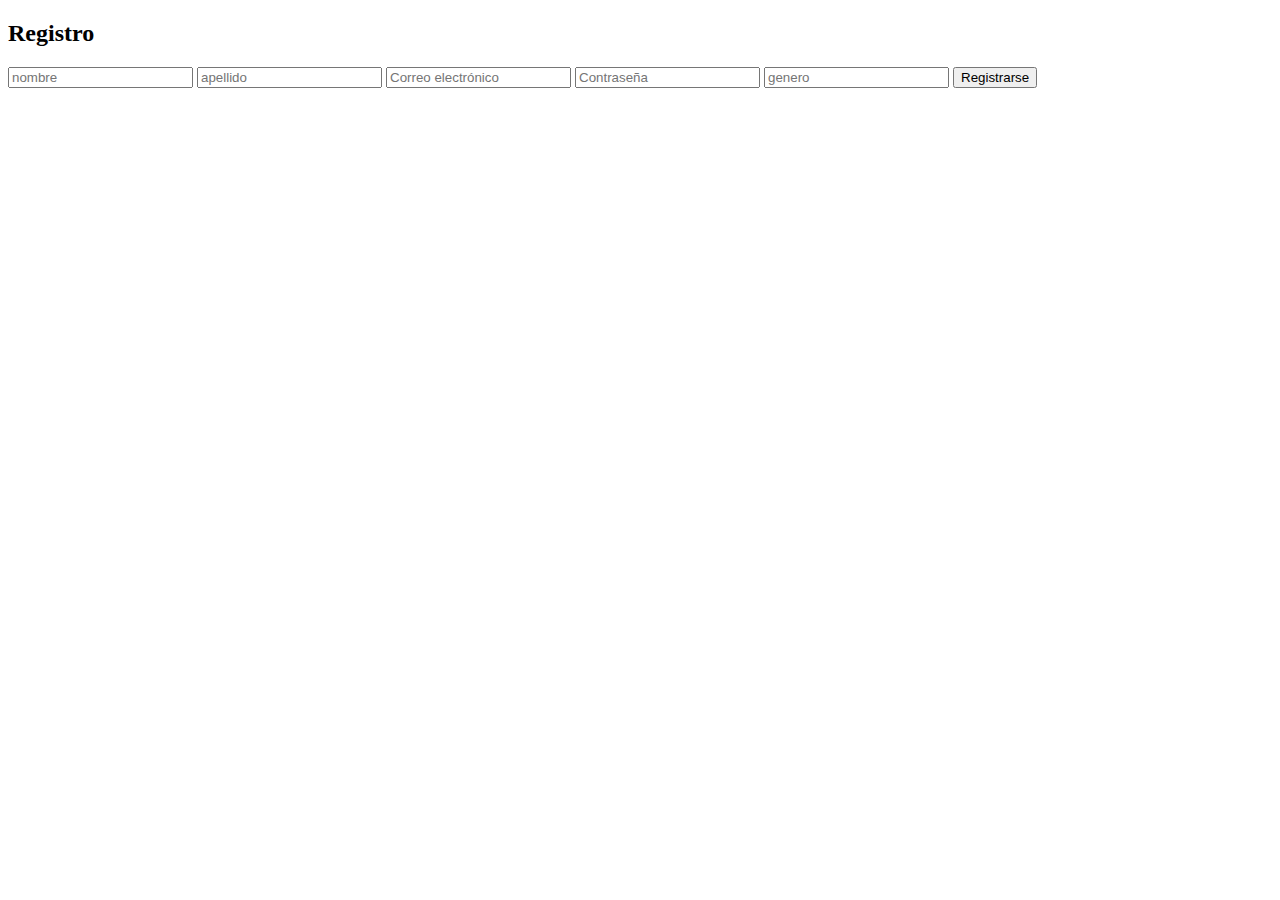
==== registro.html @ 975b3824 "agregando archivo registro.html" ====
<!DOCTYPE html>
<html>
<head>
  <title>Registrate_con_CreaTECNO</title>
  <link rel="stylesheet" href="style.css">

</head>
<body> 
  <div id="registro" class="sise" class="form-control:focus">
    <h2 id="fefe">Registro</h2>
    <form id="registroForm" class="form-control">
        <input type="nombre" id="loginnombre" placeholder="nombre" required>
        <input type="apellido" id="loginapellido" placeholder="apellido" required>
        <input type="email" id="loginEmail" placeholder="Correo electrónico" required>
        <input type="password" id="loginPassword" placeholder="Contraseña" required>
        <input type="genero" id="logingenero" placeholder="genero" required>
        <button type="submit" class="botonregistro">Registrarse</button>   

    </form>   
  </div>
  <script src="script.js"></script>
</body>
</html>
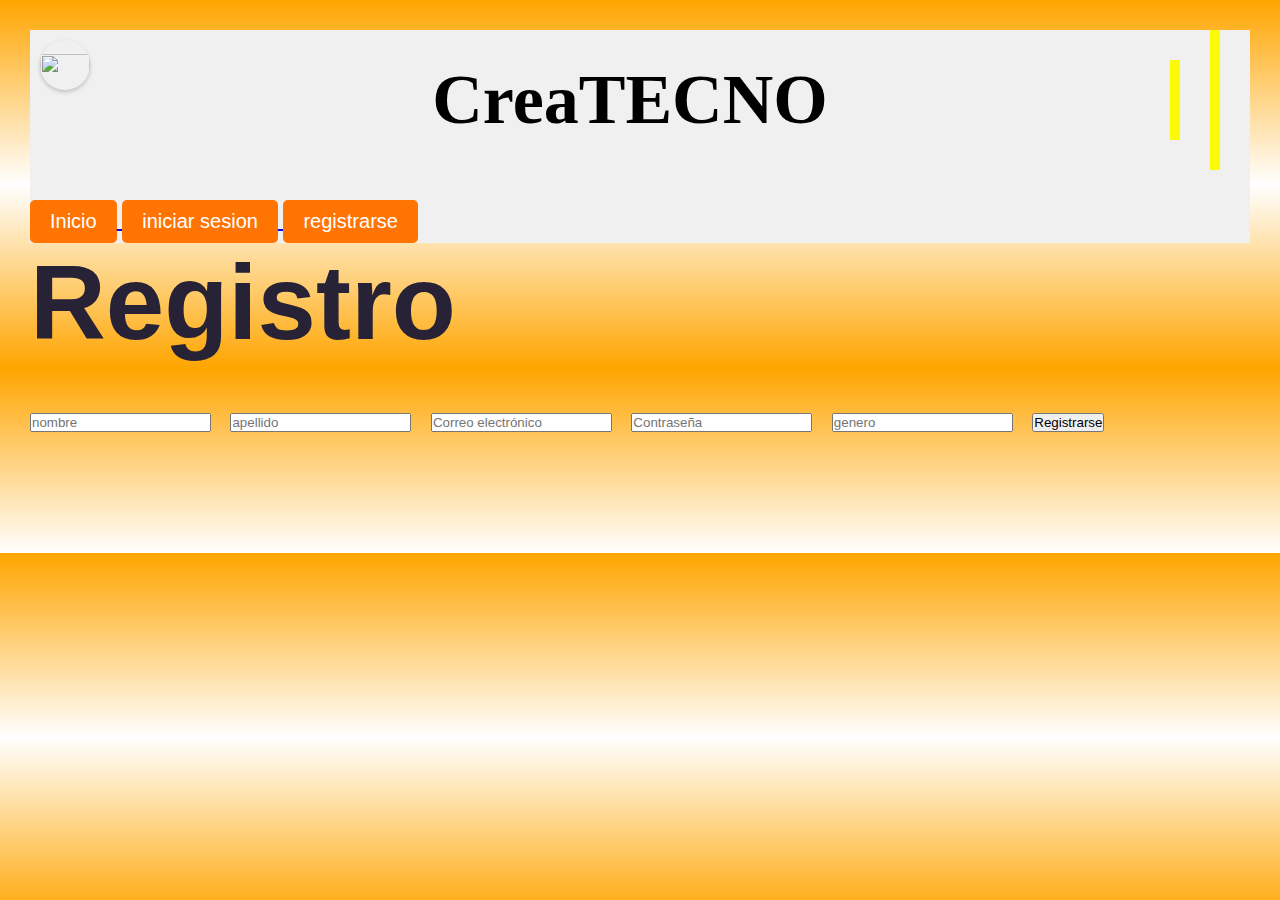
==== commit 37a80f8d: "arreglos al registro" ====
--- a/registro.html
+++ b/registro.html
@@ -1,23 +1,45 @@
 <!DOCTYPE html>
 <html>
+
 <head>
   <title>Registrate_con_CreaTECNO</title>
   <link rel="stylesheet" href="style.css">
 
 </head>
-<body> 
+
+<body style="background:linear-gradient(orange,white,orange,white)">
+  <header>
+    <div id="logo" class="maquinita">
+      <img src="manosjuntas.jpg" class="logo">
+      <h1 class="maquinita" id="logo">CreaTECNO</h1>
+    </div>
+
+    <nav id="menu">
+      <div class="nombreini"></div>
+      <a href="./index.html">
+        <span class="juancho" id="nombre" style="text-align: center;">Inicio </span> </a>
+      <a href="./inicio_sesion.html">
+        <span class="juancho" id="nombre" style="text-align: center;"> iniciar sesion</span>
+      </a>
+
+      <a href="./registro.html">
+        <span class="juancho" id="nombre" style="text-align: center;"> registrarse </span> </a>
+    </nav>
+
+  </header>
   <div id="registro" class="sise" class="form-control:focus">
     <h2 id="fefe">Registro</h2>
     <form id="registroForm" class="form-control">
-        <input type="nombre" id="loginnombre" placeholder="nombre" required>
-        <input type="apellido" id="loginapellido" placeholder="apellido" required>
-        <input type="email" id="loginEmail" placeholder="Correo electrónico" required>
-        <input type="password" id="loginPassword" placeholder="Contraseña" required>
-        <input type="genero" id="logingenero" placeholder="genero" required>
-        <button type="submit" class="botonregistro">Registrarse</button>   
+      <input type="nombre" id="loginnombre" placeholder="nombre" required>
+      <input type="apellido" id="loginapellido" placeholder="apellido" required>
+      <input type="email" id="loginEmail" placeholder="Correo electrónico" required>
+      <input type="password" id="loginPassword" placeholder="Contraseña" required>
+      <input type="genero" id="logingenero" placeholder="genero" required>
+      <button type="submit" class="botonregistro">Registrarse</button>  
 
-    </form>   
+    </form>  
   </div>
   <script src="script.js"></script>
 </body>
-</html> +
+</html>--- a/style.css
+++ b/style.css
@@ -0,0 +1,276 @@
+body {
+  margin: 30px;
+  background-repeat: no-repeat;
+  background-size: contain;
+  font-size: 20px;
+  text-align: justify;
+}
+.pie{
+  text-align: center;
+}
+
+.footer{
+  margin: 100px;
+}
+
+p {
+  margin-bottom: 80px;
+}
+
+.juancho{
+  display: inline-block; 
+  padding: 10px 20px;
+  background-color: rgb(255, 116, 2);
+  color: white; 
+  text-align: center; 
+  border-radius: 5px; 
+  text-decoration: none; 
+  cursor: pointer; 
+  border: none; 
+  transition: background-color 1s ease;
+}
+
+.juancho:hover {
+  background-color: #f4f81b;
+}
+
+.comment-box {
+  border: 2px solid #007bff; 
+  border-radius: 20px;
+  padding: 20px;
+  margin: 20px;
+  background-color: #fff;
+  box-shadow: 4px 4px 8px rgba(0, 0, 0, 0.2);
+  text-align: center;
+}
+
+.imagen1{
+  float: left;
+  margin-right: 20px;
+  background: url('sombra.png') no-repeat bottom right;
+  text-align: right;
+  width: 30%;
+  display: flex;
+  justify-content: space-between;
+  align-items: center;
+}
+
+*{
+  margin: 0px;
+  padding: 0px;
+  box-sizing: border-box;
+  font-family: Arial, Helvetica, sans-serif;
+}
+.justificado{
+  text-align: justify;
+  text-align: left;
+}
+
+.imagen2{
+  float: right;
+  margin-right: 20px;
+  background: url('sombra.png') no-repeat bottom right;
+  width: 40%;
+  display: flex;
+  justify-content: space-between;
+  align-items:center;
+}
+
+.imagen3{
+  float: left;
+  margin-right: 20px;
+  background: url('sombra.png') no-repeat bottom right;
+  width: 50%;
+  display: flex;
+  justify-content: space-between;
+  align-items: center;
+}
+.maquinita {
+  padding: 5px,800px,5px,800px;
+  overflow: hidden;
+  border-right: 0.15em solid rgb(251, 251, 9);
+  white-space: nowrap;
+  animation: typing 3s steps(30, end) infinite;
+  margin-top: inherit 70px;
+  margin-left: 200px;
+  margin-top: 50px;
+}
+
+header{
+  background-color: #f0f0f0;
+  margin: 0px;
+  padding: 0px;
+    box-sizing: border-box;
+    font-family: Arial, Helvetica, sans-serif;
+}
+
+@keyframes typing {
+  from {
+    width: 0;
+  }
+  to {
+    width: 100%;
+  }
+}
+.opigran {
+      animation: girar 1s infinite linear;
+    }
+    
+    @keyframes girar {
+      from {
+        transform: rotate(0deg);
+      }
+      to {
+        transform: rotate(360deg);
+      }
+    }
+
+  .logo {
+    width: 100px;
+    height: 950px;
+    width: 50px;
+    height: 50px;
+    border-radius: 100%;
+    position: fixed;
+    top: 60px;
+    position: absolute;
+    top: 40px;
+    left: 40px;
+    box-shadow: 0 2px 4px rgba(0, 0, 0, 0.2);
+    
+
+  }
+    
+   @keyframes typing {
+    from {
+      width: 0;
+    }
+    to {
+      width: 100%;
+    }
+  }
+      @keyframes girar {
+        from {
+          transform: rotate(0deg);
+        }
+        to {
+          transform: rotate(360deg);
+        }
+      }
+
+      #logo{
+        font-family: 'Pacifico', cursive;
+        font-size: 70px;
+        text-align: center;
+        margin: 30px;
+}
+
+textarea {
+  width: 80%; /* Ajusta el ancho según tus necesidades */
+  background-color: rgba(255, 100, 255, 0.8); /* Fondo blanco con 80% de transparencia */
+  border: 1px solid #ccc;
+  padding: 10px;
+  resize: vertical; /* Permite redimensionar verticalmente */
+} 
+
+
+.form-container {
+  background-color:   
+ #ffff99; 
+  border-radius: 10px;
+  box-shadow: 0px 2px 5px rgba(0, 0, 0, 0.3);
+  padding: 30px;
+  width: 300px;
+  animation: bounce 2s infinite;
+
+}
+.registro{
+ font-size: 700px;
+}
+
+.sise{
+  color: rgb(39, 34, 54);
+  font-size: 70px;
+
+}
+.btn {
+  display: block;
+  width: 100%;
+  padding: 10px;
+  background-color: #f5a834;
+  color: #fff;
+  border: none;
+
+}
+
+.rere{
+  margin-top: 500px;
+  margin-left: 3px;
+  font-size: 50px;
+}
+
+.incluye{
+  margin: 100px;
+  margin-top: 300px;
+  margin-left: 600px;
+  font-size: 50px;
+}
+
+.user-name {
+  color: #333;
+  font-family: 'Montserrat', sans-serif;
+  font-weight: bold;
+  font-family: 'Open Sans', sans-serif;
+  color: rgb(65, 63, 63);
+  display: grid;
+  grid-template-columns: repeat(auto-fit, minmax(200px, 1fr)); 
+  grid-gap: 20px;
+}
+
+.container{
+  display: flex;
+  height: 700px;
+  width: 1000px;
+  box-shadow: 0 0 20px rgba(0,0,0,0.7);
+  margin-top: 150px;
+}
+
+.info{
+  background-image: url();
+  background-position: center center;
+  background-repeat: no-repeat;
+  background-size: 150px 50px;
+  width: 50%;
+  background:linear-gradient(#f5a834,white, orange);
+}
+
+.txt-1{
+  color: rgb(0, 0, 0);
+  text-transform: capitalize;
+  font-size: 20px;
+  margin-bottom: 25px;
+}
+
+.info h2 {
+  color: rgb(0, 0, 0);
+  text-transform: uppercase;
+  font-size: 50px;
+  margin-bottom: 25px;
+}
+
+.info hr{
+  width: 45px;
+  border: 4px solid rgb(0, 0, 0);
+  margin-left: 170px;
+  margin-bottom: 25px;
+  
+}
+
+.txt-2{
+  color:rgba(0, 0, 0, 0.7);
+  font-size: 18px;
+}
+.submit{
+  width: 90px;
+  color: rgb(0, 0, 0);
+}
